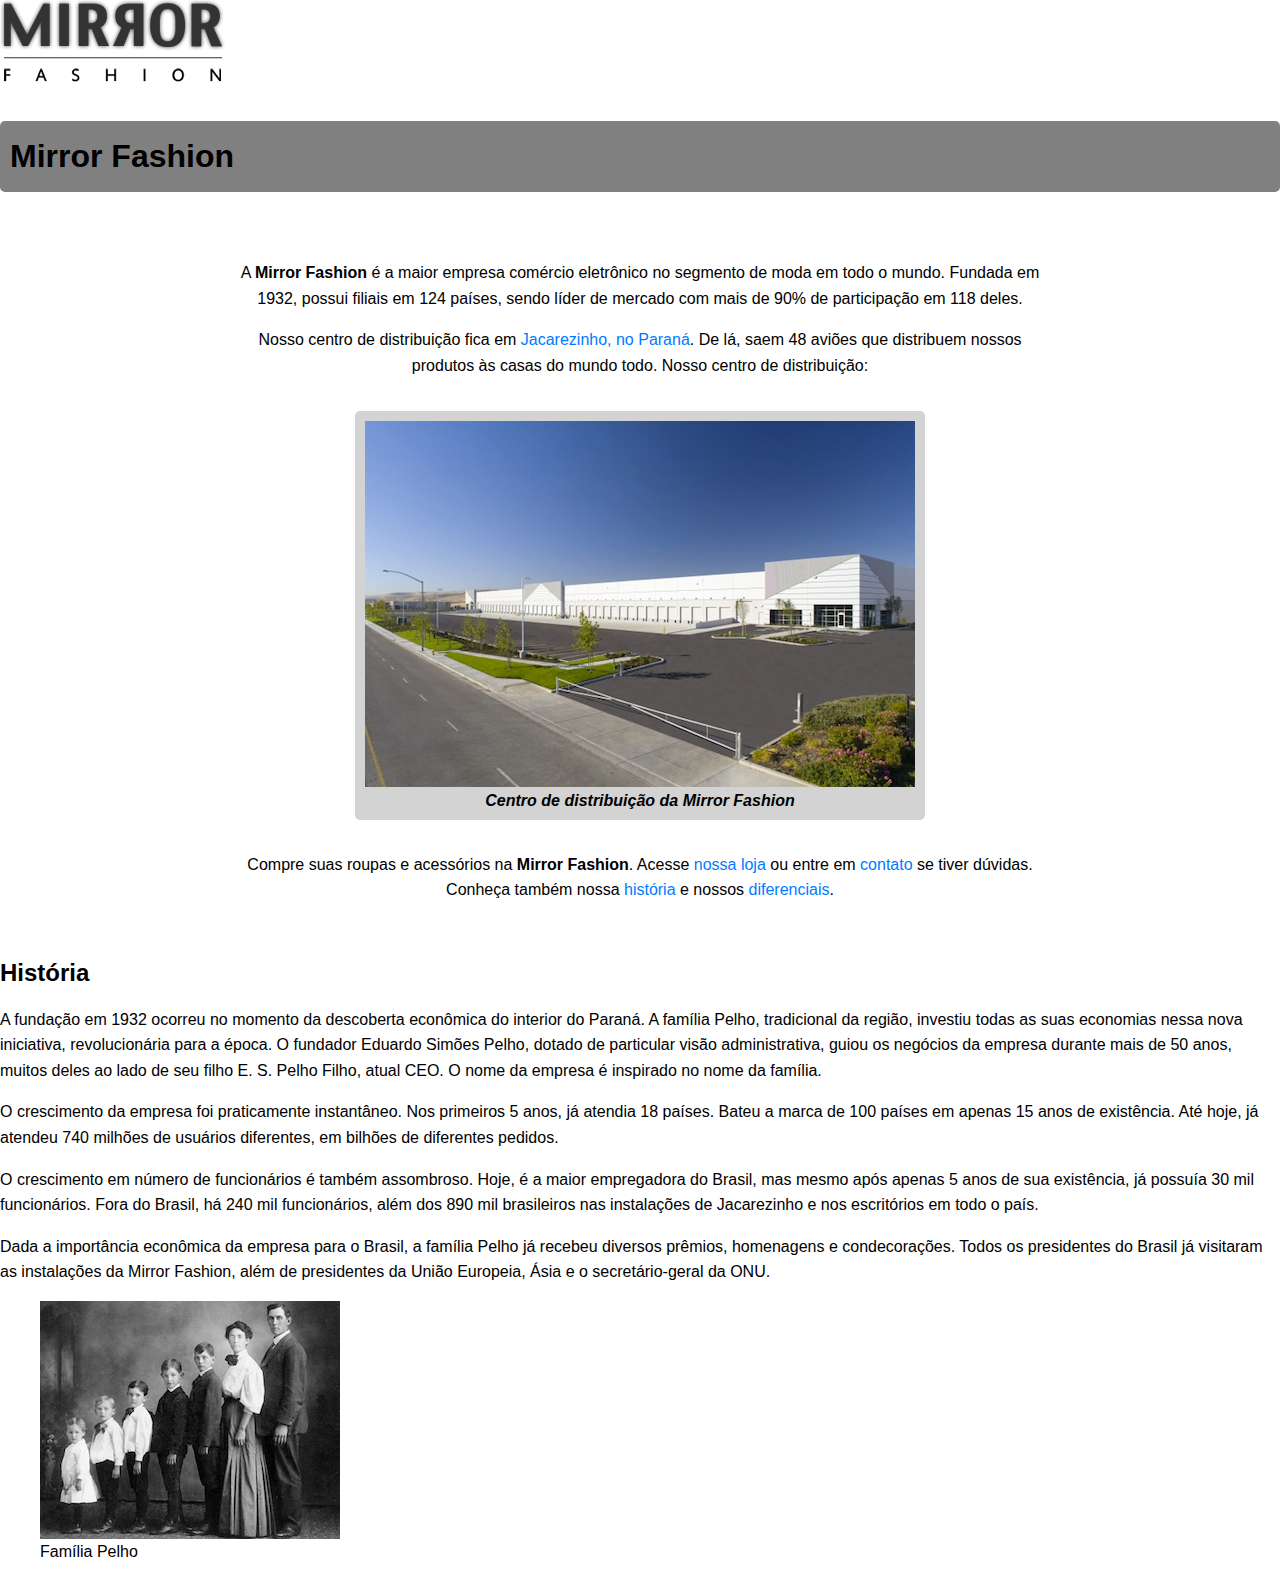
==== sobre.html @ 1468667f "Primeira versão do código" ====
<!DOCTYPE html>
<html>

<head>
    <meta charset="utf-8">
    <title>Sobre a Mirror Fashion</title>
    <style>
        body {
            font-family: Arial, sans-serif;
            margin: 0;
            padding: 0;
        }
        .centered-content {
            max-width: 800px;
            margin: 0 auto;
            padding: 20px;
            text-align: center;
        }
        .centered-content img {
            max-width: 100%;
            height: auto;
            display: block;
            margin: 0 auto;
        }
        .image-container {
            background-color: #d3d3d3; /* Fundo cinza claro */
            padding: 10px;
            border-radius: 5px;
            display: inline-block; /* Ajusta o contêiner ao tamanho da imagem */
            text-align: center;
        }
        .image-container figcaption {
            font-style: italic;
            font-weight: bold;
            margin-top: 5px;
        }
        p {
            line-height: 1.6;
        }
        a {
            color: #007BFF;
            text-decoration: none;
        }
        a:hover {
            text-decoration: underline;
        }
    </style>
</head>

<body>
    <img src="img/logo.png" alt="Mirror Fashion Logo">

    <h1>
        <p style="color: black; background-color: gray; padding: 10px; border-radius: 5px;">Mirror Fashion</p>
    </h1>

    <div class="centered-content">
        <p>A <strong>Mirror Fashion</strong> é a maior empresa comércio eletrônico no segmento de moda em todo o mundo.
            Fundada em 1932, possui filiais em 124 países, sendo líder de mercado com mais de 90% de participação em 118
            deles.</p>

        <p>Nosso centro de distribuição fica em <a href="https://pt.wikipedia.org/wiki/Jacarezinho">Jacarezinho, no
                Paraná</a>. De lá, saem 48 aviões que distribuem nossos produtos às casas do mundo todo. Nosso centro de
            distribuição:</p>

        <figure class="image-container">
            <img src="img/centro-distribuicao.png" alt="Centro de distribuição">
            <figcaption>Centro de distribuição da Mirror Fashion</figcaption>
        </figure>

        <p>Compre suas roupas e acessórios na <strong>Mirror Fashion</strong>. Acesse <a href="">nossa loja</a> ou entre em
            <a href="">contato</a> se tiver dúvidas. Conheça também nossa <a href="">história</a> e nossos <a
                href="">diferenciais</a>.
        </p>
    </div>

    <h2>História</h2>

    <p>
        A fundação em 1932 ocorreu no momento da descoberta econômica do interior do Paraná. A
        família Pelho, tradicional da região, investiu todas as suas economias nessa nova iniciativa,
        revolucionária para a época. O fundador Eduardo Simões Pelho, dotado de particular visão
        administrativa, guiou os negócios da empresa durante mais de 50 anos, muitos deles ao lado
        de seu filho E. S. Pelho Filho, atual CEO. O nome da empresa é inspirado no nome da família.
    </p>

    <p>
        O crescimento da empresa foi praticamente instantâneo. Nos primeiros 5 anos, já atendia 18 países.
        Bateu a marca de 100 países em apenas 15 anos de existência. Até hoje, já atendeu 740 milhões
        de usuários diferentes, em bilhões de diferentes pedidos.
    </p>

    <p>
        O crescimento em número de funcionários é também assombroso. Hoje, é a maior empregadora do
        Brasil, mas mesmo após apenas 5 anos de sua existência, já possuía 30 mil funcionários. Fora do
        Brasil, há 240 mil funcionários, além dos 890 mil brasileiros nas instalações de Jacarezinho e
        nos escritórios em todo o país.
    </p>

    <p>
        Dada a importância econômica da empresa para o Brasil, a família Pelho já recebeu diversos prêmios,
        homenagens e condecorações. Todos os presidentes do Brasil já visitaram as instalações da Mirror
        Fashion, além de presidentes da União Europeia, Ásia e o secretário-geral da ONU.
    </p>

    <figure>
        <img src="img/familia-pelho.jpg" alt="Família Pelho">
        <figcaption>Família Pelho</figcaption>
    </figure>
</body>

</html>
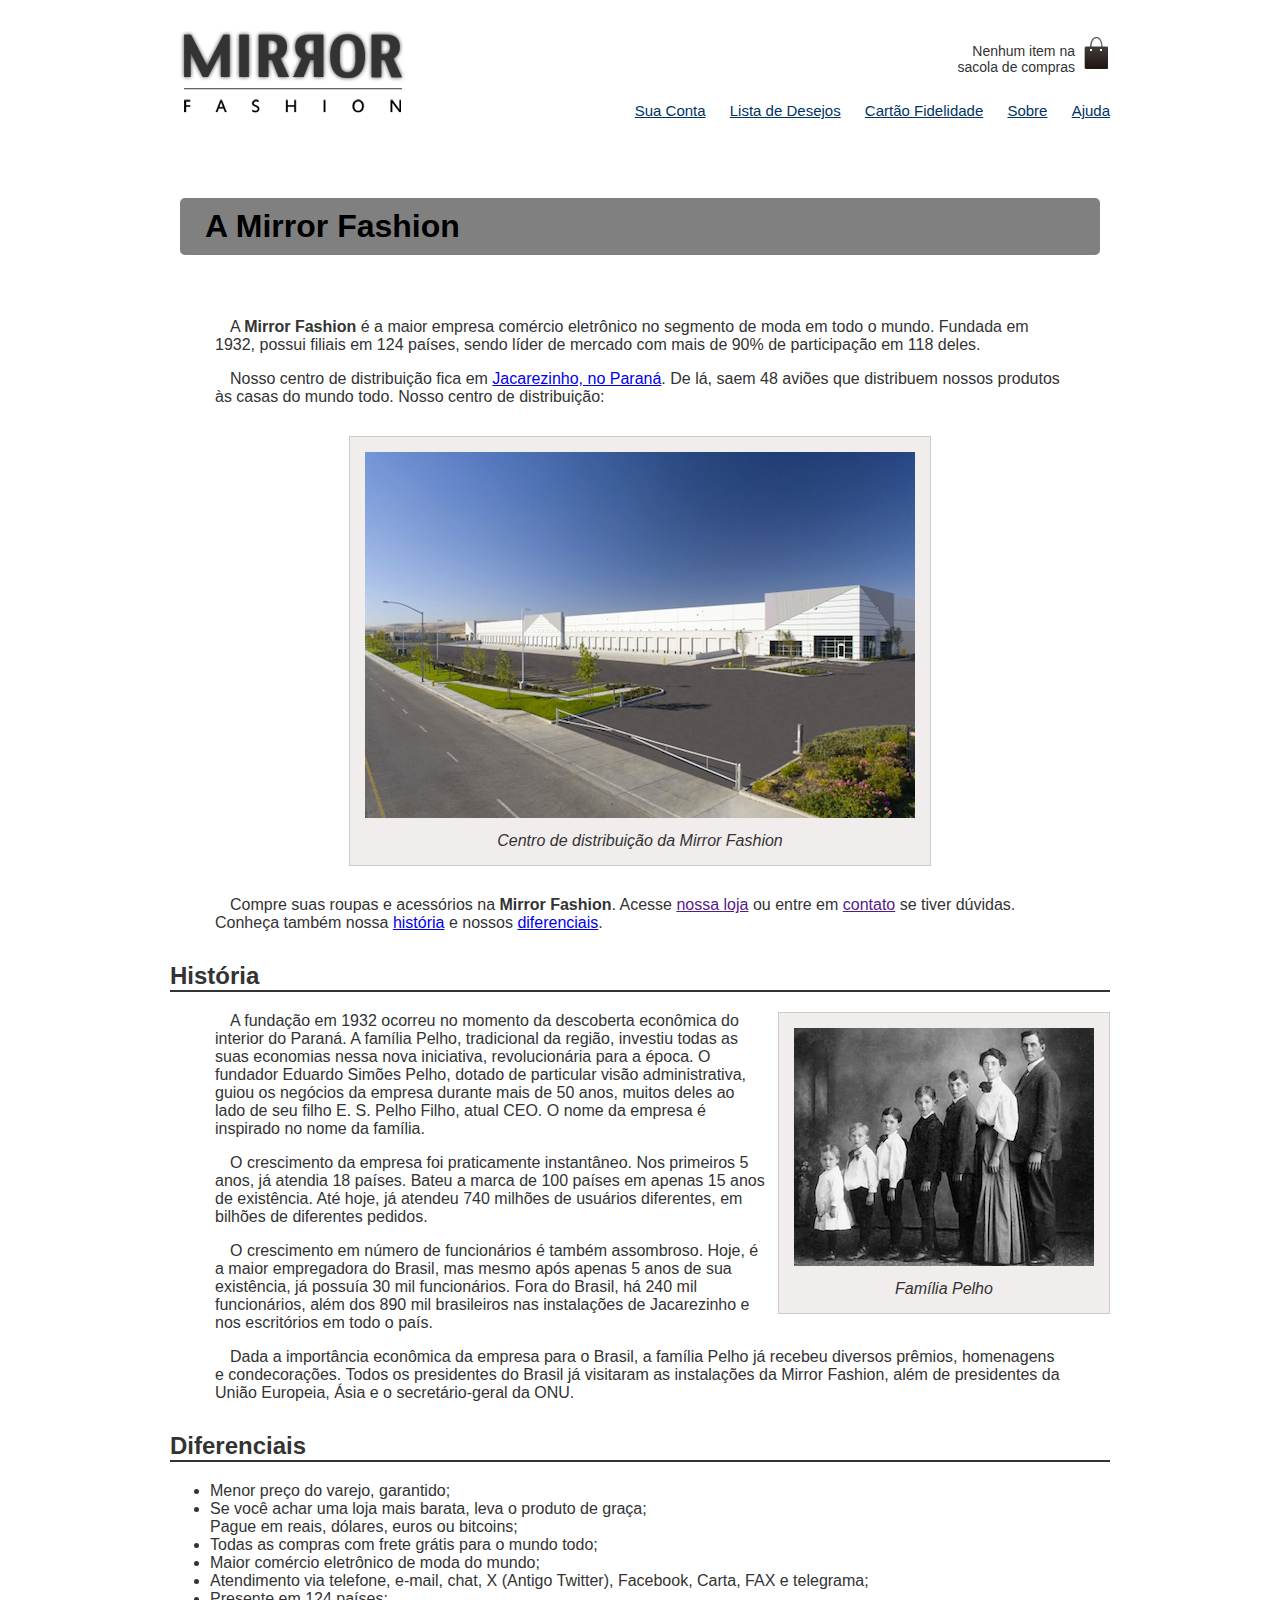
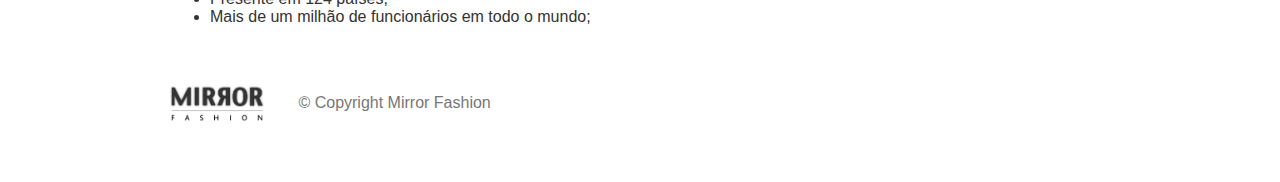
==== commit d621bf40: "Add files via upload" ====
--- a/sobre.html
+++ b/sobre.html
@@ -1,112 +1,109 @@
-<!DOCTYPE html>
-<html>
-
-<head>
-    <meta charset="utf-8">
-    <title>Sobre a Mirror Fashion</title>
-    <style>
-        body {
-            font-family: Arial, sans-serif;
-            margin: 0;
-            padding: 0;
-        }
-        .centered-content {
-            max-width: 800px;
-            margin: 0 auto;
-            padding: 20px;
-            text-align: center;
-        }
-        .centered-content img {
-            max-width: 100%;
-            height: auto;
-            display: block;
-            margin: 0 auto;
-        }
-        .image-container {
-            background-color: #d3d3d3; /* Fundo cinza claro */
-            padding: 10px;
-            border-radius: 5px;
-            display: inline-block; /* Ajusta o contêiner ao tamanho da imagem */
-            text-align: center;
-        }
-        .image-container figcaption {
-            font-style: italic;
-            font-weight: bold;
-            margin-top: 5px;
-        }
-        p {
-            line-height: 1.6;
-        }
-        a {
-            color: #007BFF;
-            text-decoration: none;
-        }
-        a:hover {
-            text-decoration: underline;
-        }
-    </style>
-</head>
-
-<body>
-    <img src="img/logo.png" alt="Mirror Fashion Logo">
-
-    <h1>
-        <p style="color: black; background-color: gray; padding: 10px; border-radius: 5px;">Mirror Fashion</p>
-    </h1>
-
-    <div class="centered-content">
-        <p>A <strong>Mirror Fashion</strong> é a maior empresa comércio eletrônico no segmento de moda em todo o mundo.
-            Fundada em 1932, possui filiais em 124 países, sendo líder de mercado com mais de 90% de participação em 118
-            deles.</p>
-
-        <p>Nosso centro de distribuição fica em <a href="https://pt.wikipedia.org/wiki/Jacarezinho">Jacarezinho, no
-                Paraná</a>. De lá, saem 48 aviões que distribuem nossos produtos às casas do mundo todo. Nosso centro de
-            distribuição:</p>
-
-        <figure class="image-container">
-            <img src="img/centro-distribuicao.png" alt="Centro de distribuição">
-            <figcaption>Centro de distribuição da Mirror Fashion</figcaption>
-        </figure>
-
-        <p>Compre suas roupas e acessórios na <strong>Mirror Fashion</strong>. Acesse <a href="">nossa loja</a> ou entre em
-            <a href="">contato</a> se tiver dúvidas. Conheça também nossa <a href="">história</a> e nossos <a
-                href="">diferenciais</a>.
-        </p>
-    </div>
-
-    <h2>História</h2>
-
-    <p>
-        A fundação em 1932 ocorreu no momento da descoberta econômica do interior do Paraná. A
-        família Pelho, tradicional da região, investiu todas as suas economias nessa nova iniciativa,
-        revolucionária para a época. O fundador Eduardo Simões Pelho, dotado de particular visão
-        administrativa, guiou os negócios da empresa durante mais de 50 anos, muitos deles ao lado
-        de seu filho E. S. Pelho Filho, atual CEO. O nome da empresa é inspirado no nome da família.
-    </p>
-
-    <p>
-        O crescimento da empresa foi praticamente instantâneo. Nos primeiros 5 anos, já atendia 18 países.
-        Bateu a marca de 100 países em apenas 15 anos de existência. Até hoje, já atendeu 740 milhões
-        de usuários diferentes, em bilhões de diferentes pedidos.
-    </p>
-
-    <p>
-        O crescimento em número de funcionários é também assombroso. Hoje, é a maior empregadora do
-        Brasil, mas mesmo após apenas 5 anos de sua existência, já possuía 30 mil funcionários. Fora do
-        Brasil, há 240 mil funcionários, além dos 890 mil brasileiros nas instalações de Jacarezinho e
-        nos escritórios em todo o país.
-    </p>
-
-    <p>
-        Dada a importância econômica da empresa para o Brasil, a família Pelho já recebeu diversos prêmios,
-        homenagens e condecorações. Todos os presidentes do Brasil já visitaram as instalações da Mirror
-        Fashion, além de presidentes da União Europeia, Ásia e o secretário-geral da ONU.
-    </p>
-
-    <figure>
-        <img src="img/familia-pelho.jpg" alt="Família Pelho">
-        <figcaption>Família Pelho</figcaption>
-    </figure>
-</body>
-
-</html>
+<!DOCTYPE html>
+<html>
+
+<head>
+    <meta charset="utf-8">
+    <title>Sobre a Mirror Fashion</title>
+    <link rel="stylesheet" href="css/sobre.css">
+</head>
+
+<body>
+    <header class="container">
+        <!-- Conteudo do cabeçalho -->
+
+        <h1><img src="img/logo.png" alt="Mirror Fashion"></h1>
+
+        <p class="sacola">
+            Nenhum item na sacola de compras
+        </p>
+
+        <nav class="menu-opcoes">
+            <ul>
+                <li><a href="#">Sua Conta</a></li>
+                <li><a href="#">Lista de Desejos</a></li>
+                <li><a href="#">Cartão Fidelidade</a></li>
+                <li><a href="sobre.html">Sobre</a></li>
+                <li><a href="#">Ajuda</a></li>
+            </ul>
+        </nav>
+    </header>
+
+    <h1>
+        <p style="color: black; background-color: gray; padding: 10px; border-radius: 5px;">A Mirror Fashion</p>
+    </h1>
+
+    <div class="centered-content">
+        <p>A <strong>Mirror Fashion</strong> é a maior empresa comércio eletrônico no segmento de moda em todo o mundo.
+            Fundada em 1932, possui filiais em 124 países, sendo líder de mercado com mais de 90% de participação em 118
+            deles.</p>
+
+        <p>Nosso centro de distribuição fica em <a href="https://pt.wikipedia.org/wiki/Jacarezinho">Jacarezinho, no
+                Paraná</a>. De lá, saem 48 aviões que distribuem nossos produtos às casas do mundo todo. Nosso centro de
+            distribuição:</p>
+
+        <figure id="centro-distribuicao">
+            <img src="img/centro-distribuicao.png" alt="Centro de distribuição">
+            <figcaption>Centro de distribuição da Mirror Fashion</figcaption>
+        </figure>
+
+        <p>Compre suas roupas e acessórios na <strong>Mirror Fashion</strong>. Acesse <a href="">nossa loja</a> ou entre em
+            <a href="">contato</a> se tiver dúvidas. Conheça também nossa <a href="#historia">história</a> e nossos <a
+                href="#diferenciais">diferenciais</a>.
+        </p>
+    </div>
+
+    <h2 id="historia">História</h2>
+
+    <figure id="familia-pelho">
+        <img src="img/familia-pelho.jpg" alt="Família Pelho">
+        <figcaption>Família Pelho</figcaption>
+    </figure>
+
+    <p>
+        A fundação em 1932 ocorreu no momento da descoberta econômica do interior do Paraná. A
+        família Pelho, tradicional da região, investiu todas as suas economias nessa nova iniciativa,
+        revolucionária para a época. O fundador Eduardo Simões Pelho, dotado de particular visão
+        administrativa, guiou os negócios da empresa durante mais de 50 anos, muitos deles ao lado
+        de seu filho E. S. Pelho Filho, atual CEO. O nome da empresa é inspirado no nome da família.
+    </p>
+
+    <p>
+        O crescimento da empresa foi praticamente instantâneo. Nos primeiros 5 anos, já atendia 18 países.
+        Bateu a marca de 100 países em apenas 15 anos de existência. Até hoje, já atendeu 740 milhões
+        de usuários diferentes, em bilhões de diferentes pedidos.
+    </p>
+
+    <p>
+        O crescimento em número de funcionários é também assombroso. Hoje, é a maior empregadora do
+        Brasil, mas mesmo após apenas 5 anos de sua existência, já possuía 30 mil funcionários. Fora do
+        Brasil, há 240 mil funcionários, além dos 890 mil brasileiros nas instalações de Jacarezinho e
+        nos escritórios em todo o país.
+    </p>
+
+    <p>
+        Dada a importância econômica da empresa para o Brasil, a família Pelho já recebeu diversos prêmios,
+        homenagens e condecorações. Todos os presidentes do Brasil já visitaram as instalações da Mirror
+        Fashion, além de presidentes da União Europeia, Ásia e o secretário-geral da ONU.
+    </p>
+
+    <h2 id="diferenciais">Diferenciais</h2>
+
+    <ul>
+        <li>Menor preço do varejo, garantido;</li>
+        <li>Se você achar uma loja mais barata, leva o produto de graça;</li>
+        <l1>Pague em reais, dólares, euros ou bitcoins;</li>
+        <li>Todas as compras com frete grátis para o mundo todo;</li>
+        <li>Maior comércio eletrônico de moda do mundo;</li>
+        <li>Atendimento via telefone, e-mail, chat, X (Antigo Twitter), Facebook, Carta, FAX e telegrama;</li>
+        <li>Presente em 124 países;</li>
+        <li>Mais de um milhão de funcionários em todo o mundo;</li>
+    </ul>
+
+    <div id="rodape">
+        <img src="img/logo.png">
+        &copy; Copyright Mirror Fashion
+    </div>
+
+</body>
+
+</html>
--- a/css/sobre.css
+++ b/css/sobre.css
@@ -0,0 +1,181 @@
+/*Alterando o a cor e a fonte do 'body'*/
+body{
+
+    color: #333333;
+    font-family: "Lucida Sans Unicode", "Lucida Grande", sans-serif;
+
+}
+
+/*Definindo uma imagem de fundo*/
+h1 {
+
+    background-image: url(.../img/sobre-background.jpg);
+
+}
+
+/*Definindo uma borda inferior*/
+h2 {
+
+    border-bottom: 2px solid #333333;
+
+}
+
+/*Configurando parametros da figura*/
+figure {
+
+    background-color: #F2EDED;
+    border: 1px solid #ccc;
+    text-align: center;
+
+}
+
+/*Definindo padrão do texto de legenda da imagem*/
+figcaption {
+
+    font-style: italic;
+
+}
+
+h1 {
+
+    padding: 10px;
+
+}
+
+h2 {
+
+    margin-top: 30px;
+
+}
+
+p {
+
+    padding: 0 45px;
+    text-indent: 15px;
+
+}
+
+figure {
+
+    padding: 15px;
+    margin: 30px;
+
+}
+
+figcaption {
+
+    margin-top: 10px;
+
+}
+
+body {
+
+    margin-left: auto;
+    margin-right: auto;
+    width: 940px;
+
+}
+
+#centro-distribuicao {
+
+    margin-left: auto;
+    margin-right: auto;
+    width: 550px
+    ;
+
+}
+
+#rodape {
+
+    color: #777;
+    margin: 30px 0;
+    padding: 30px 0;
+
+}
+    
+#rodape img {
+
+    margin-right: 30px;
+    vertical-align: middle;
+    width: 94px;
+
+}
+
+#familia-pelho {
+
+    float: right;
+    margin: 0 0 10px 10px;
+
+}
+
+.sacola {
+
+    background: url(../img/sacola.png) no-repeat top right;
+    font-size: 14px;
+    padding-right: 35px;
+    text-align: right;
+    width: 140px;
+
+}
+    
+.menu-opcoes ul {
+
+    font-size: 15px;
+
+}
+    
+.menu-opcoes a {
+
+    color: #003366;
+    
+}
+
+body {
+
+    color: #333333;
+    font-family: "Lucida Sans Unicode", "Lucida Grande", sans-serif;
+    
+}
+
+.menu-opcoes ul li {
+
+    display: inline;
+    margin-left: 20px;
+
+}
+
+.sacola {
+
+    padding-top: 8px;
+
+}
+ 
+
+.container {
+
+    margin: 0 auto;
+    width: 940px;
+
+}
+
+header {
+
+    position: relative;
+
+}
+
+.menu-opcoes {
+
+    position: absolute;
+    bottom: 0;
+    right: 0;
+
+}
+
+.sacola {
+
+    position: absolute;
+    top: 0;
+    right: 0;
+    
+}